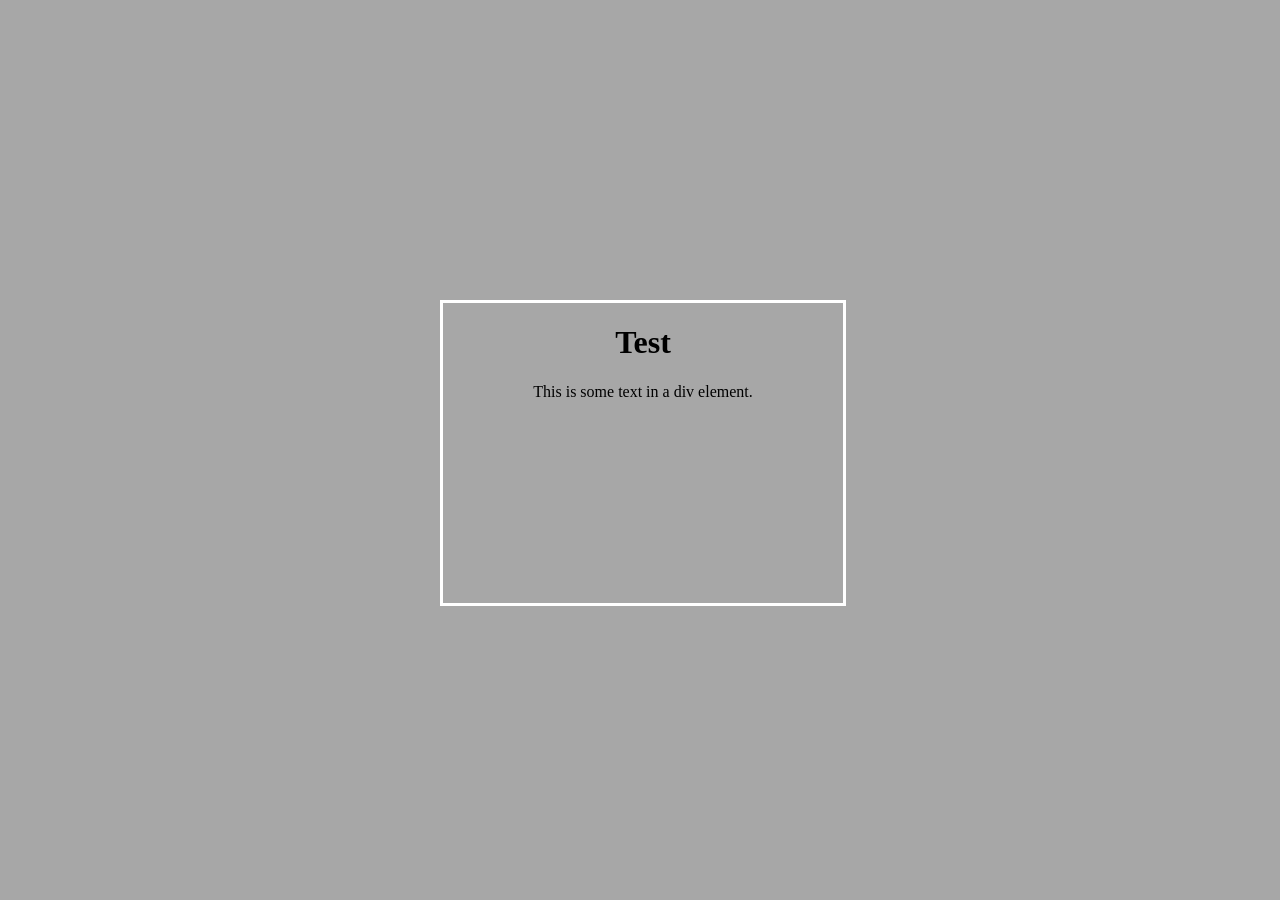
==== index.html @ fb724a9d "Website" ====
<!DOCTYPE html>
<html>
    <script type="text/javascript" src="JavaScript.js"></script>
    <link rel="stylesheet" href="Style.css">
    <head>   
        <!-- head definitions go here -->
    </head>
    <body>
        <div class="InvisContain">
            <div id="Content">
                <h1>Test</h1>
                <p>This is some text in a div element.</p>
            </div>
        </div>
    </body>
</html>
---- Style.css ----
body {
    background-color: rgba(87, 87, 87, 0.521);
  }
.InvisContain {
    position: absolute;
    top: 50%;
    left: 50%;
    border: 3px solid rgb(255, 255, 255);
    width: 400px;
    height: 300px;
    margin-left: -200px;
    margin-top: -150px;
    text-align: center;
}
.Content {
    font-size: 0.8em;
    font-family: sans-serif;
    background-color: #ccc;
    position: relative;
    left: 50%;
    top: 50%;
    width: 240px;
    height: 50px;
    margin-left: -120px;
    margin-top: -25px;
    text-align: center;
    }
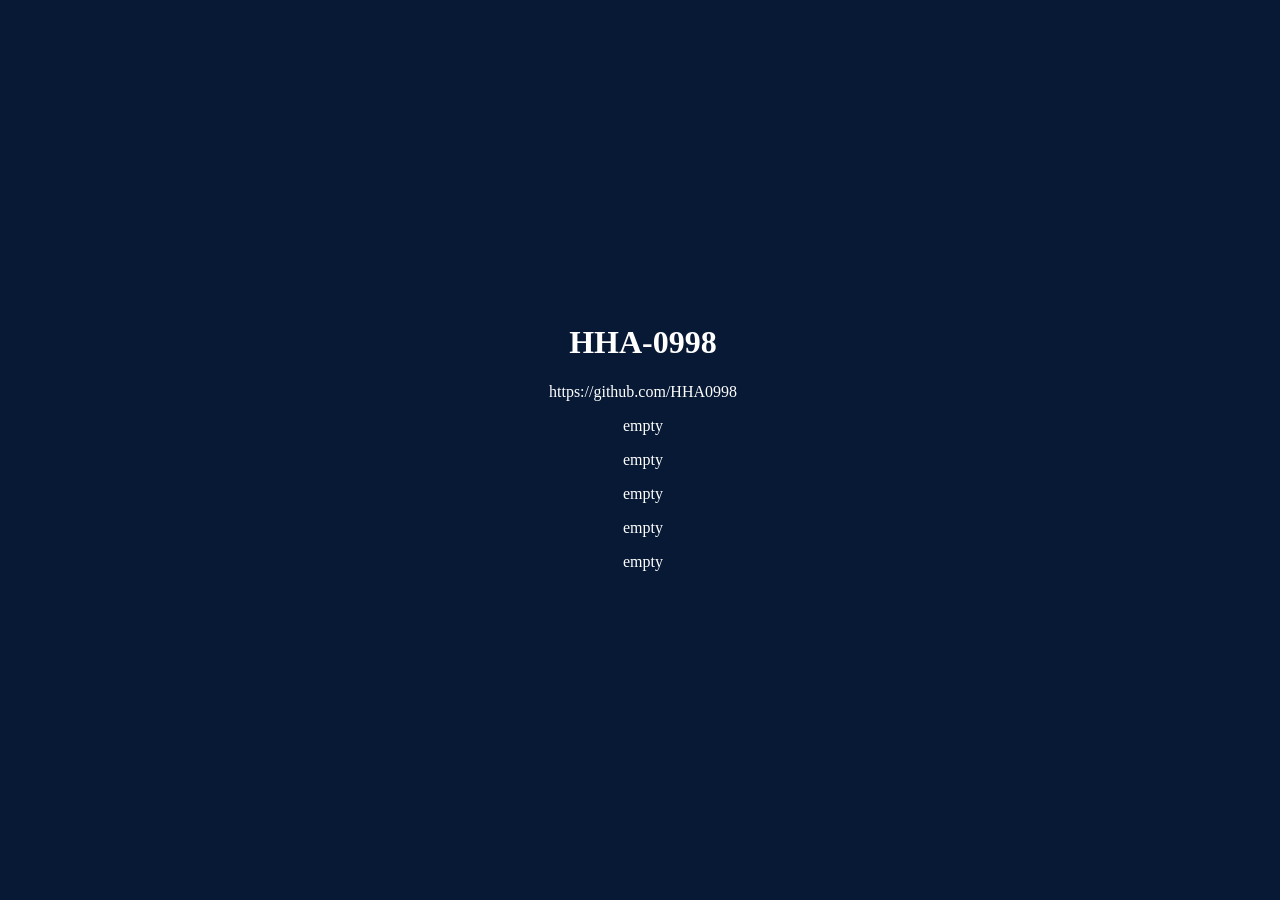
==== commit 29454b8f: "Save" ====
--- a/index.html
+++ b/index.html
@@ -8,8 +8,13 @@
     <body>
         <div class="InvisContain">
             <div id="Content">
-                <h1>Test</h1>
-                <p>This is some text in a div element.</p>
+                <h1 class="glow">HHA-0998</h1>
+                <p class="glow">https://github.com/HHA0998</p>
+                <p class="glow">empty</p>
+                <p class="glow">empty</p>
+                <p class="glow">empty</p>
+                <p class="glow">empty</p>
+                <p class="glow">empty</p>
             </div>
         </div>
     </body>
--- a/Style.css
+++ b/Style.css
@@ -1,17 +1,17 @@
 body {
-    background-color: rgba(87, 87, 87, 0.521);
-  }
+    background-color: rgb(7, 25, 53);
+    }
 .InvisContain {
     position: absolute;
     top: 50%;
     left: 50%;
-    border: 3px solid rgb(255, 255, 255);
+    border: 3px solid rgba(0, 255, 21, 0);
     width: 400px;
     height: 300px;
     margin-left: -200px;
     margin-top: -150px;
     text-align: center;
-}
+    }
 .Content {
     font-size: 0.8em;
     font-family: sans-serif;
@@ -25,3 +25,21 @@
     margin-top: -25px;
     text-align: center;
     }
+.glow {
+    color: #ffffff;
+    text-align: center;
+    animation: glow 1s ease-in-out infinite alternate;
+}
+@-webkit-keyframes glow {
+    from {
+        text-shadow: 0 0 10px #ffffff, 0 0 5px #ffffff;
+    }
+    to {
+        text-shadow: 0 0 10px #ffffff, 0 0 5px #ffffff;
+    }
+}
+.regular {
+    color: #ffffff;
+    text-align: center;
+}
+
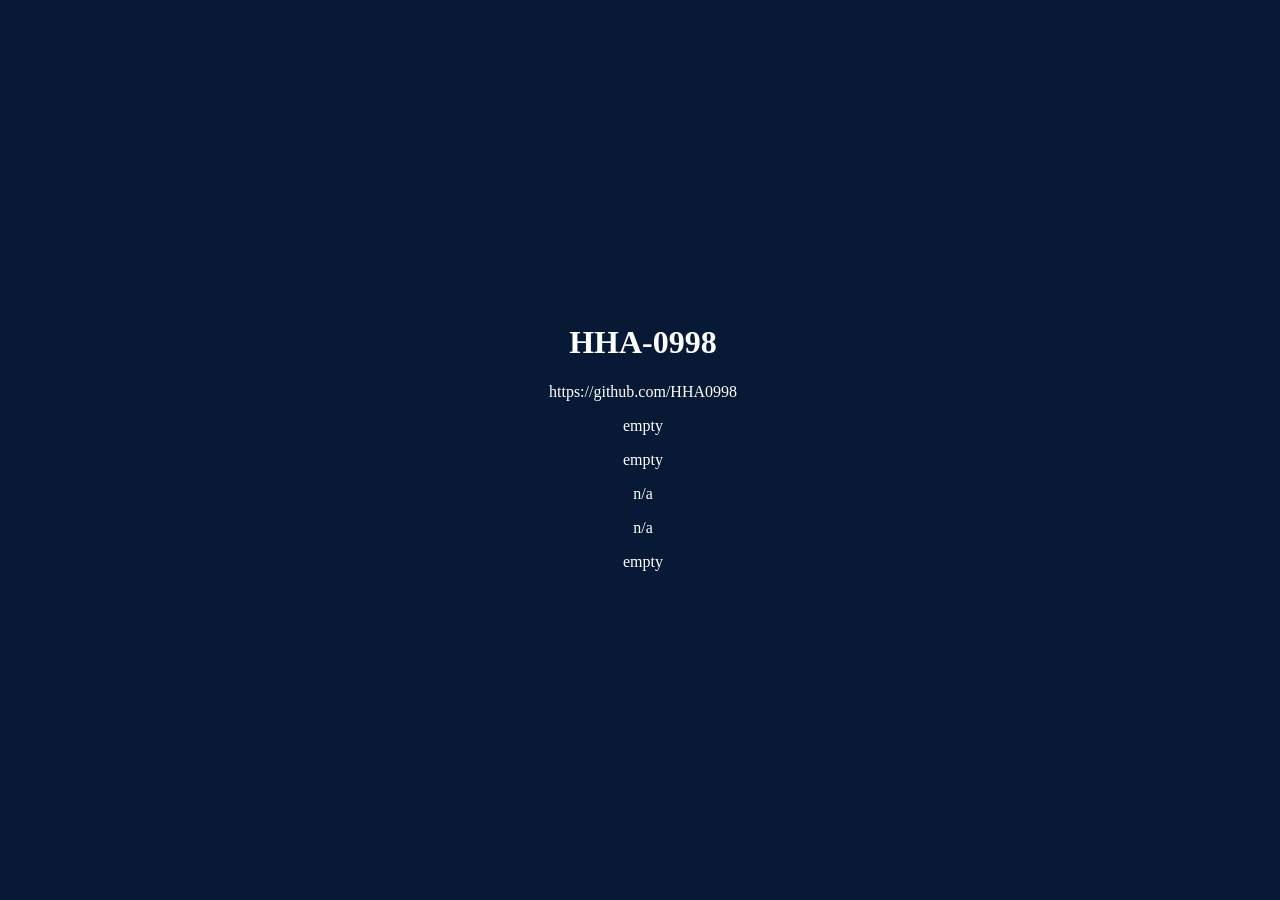
==== commit e5a81b04: "update" ====
--- a/index.html
+++ b/index.html
@@ -1,7 +1,5 @@
 <!DOCTYPE html>
 <html>
-    <script type="text/javascript" src="JavaScript.js"></script>
-    <link rel="stylesheet" href="Style.css">
     <head>   
         <!-- head definitions go here -->
     </head>
@@ -12,10 +10,12 @@
                 <p class="glow">https://github.com/HHA0998</p>
                 <p class="glow">empty</p>
                 <p class="glow">empty</p>
-                <p class="glow">empty</p>
-                <p class="glow">empty</p>
+                <p class="glow"><span id="x">n/a</span></p>
+                <p class="glow"><span id="y">n/a</span></p>
                 <p class="glow">empty</p>
             </div>
         </div>
     </body>
+    <link rel="stylesheet" href="Style.css">
+    <script type="text/javascript" src="JavaScript.js"></script>
 </html>
--- a/Style.css
+++ b/Style.css
@@ -42,4 +42,14 @@
     color: #ffffff;
     text-align: center;
 }
+.box {
+    width: 100%;
+    height: 100%;
+    font:
+      16px "Zilla",
+      "Open Sans",
+      "Helvetica",
+      "Arial",
+      sans-serif;
+  }
 
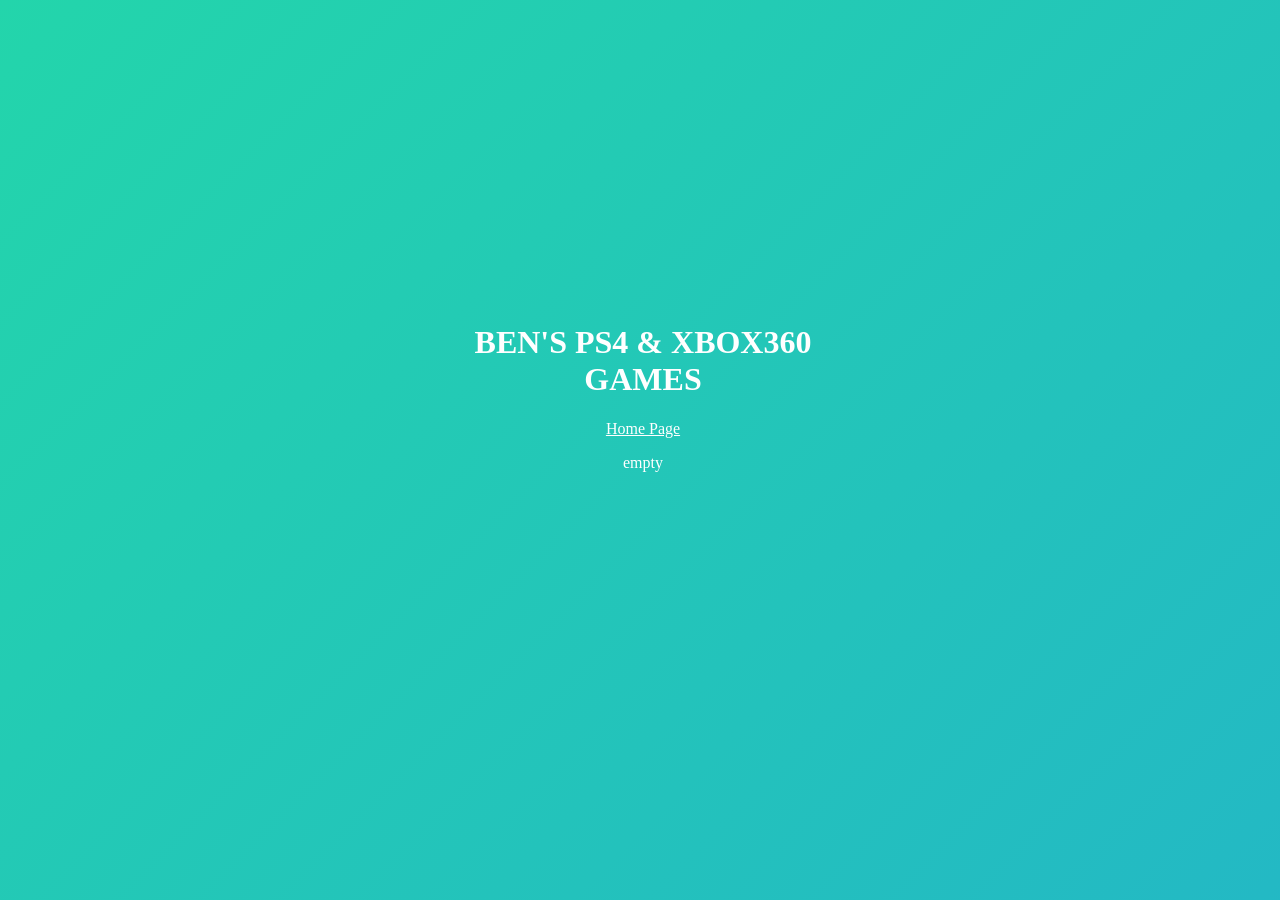
==== commit 99c55173: "Update website now has purpose" ====
--- a/index.html
+++ b/index.html
@@ -6,12 +6,8 @@
     <body>
         <div class="InvisContain">
             <div id="Content">
-                <h1 class="glow">HHA-0998</h1>
-                <p class="glow">https://github.com/HHA0998</p>
-                <p class="glow">empty</p>
-                <p class="glow">empty</p>
-                <p class="glow"><span id="x">n/a</span></p>
-                <p class="glow"><span id="y">n/a</span></p>
+                <h1 class="glow">BEN'S PS4 & XBOX360 GAMES</h1>
+                <a class="glow" href="games.html">Home Page</a>
                 <p class="glow">empty</p>
             </div>
         </div>
--- a/Style.css
+++ b/Style.css
@@ -1,6 +1,23 @@
+html, body {
+    width: 99.8%;
+    height:99.5%;
+  }
 body {
-    background-color: rgb(7, 25, 53);
+    background: linear-gradient(-45deg, #ee7752, #e73c7e, #23a6d5, #23d5ab);
+    background-size: 500% 500%;
+    animation: gradient 45s ease infinite;
+}
+@keyframes gradient {
+    0% {
+        background-position: 0% 50%;
     }
+    50% {
+        background-position: 90% 50%;
+    }
+    100% {
+        background-position: 0% 50%;
+    }
+}
 .InvisContain {
     position: absolute;
     top: 50%;
@@ -30,7 +47,7 @@
     text-align: center;
     animation: glow 1s ease-in-out infinite alternate;
 }
-@-webkit-keyframes glow {
+@keyframes glow {
     from {
         text-shadow: 0 0 10px #ffffff, 0 0 5px #ffffff;
     }
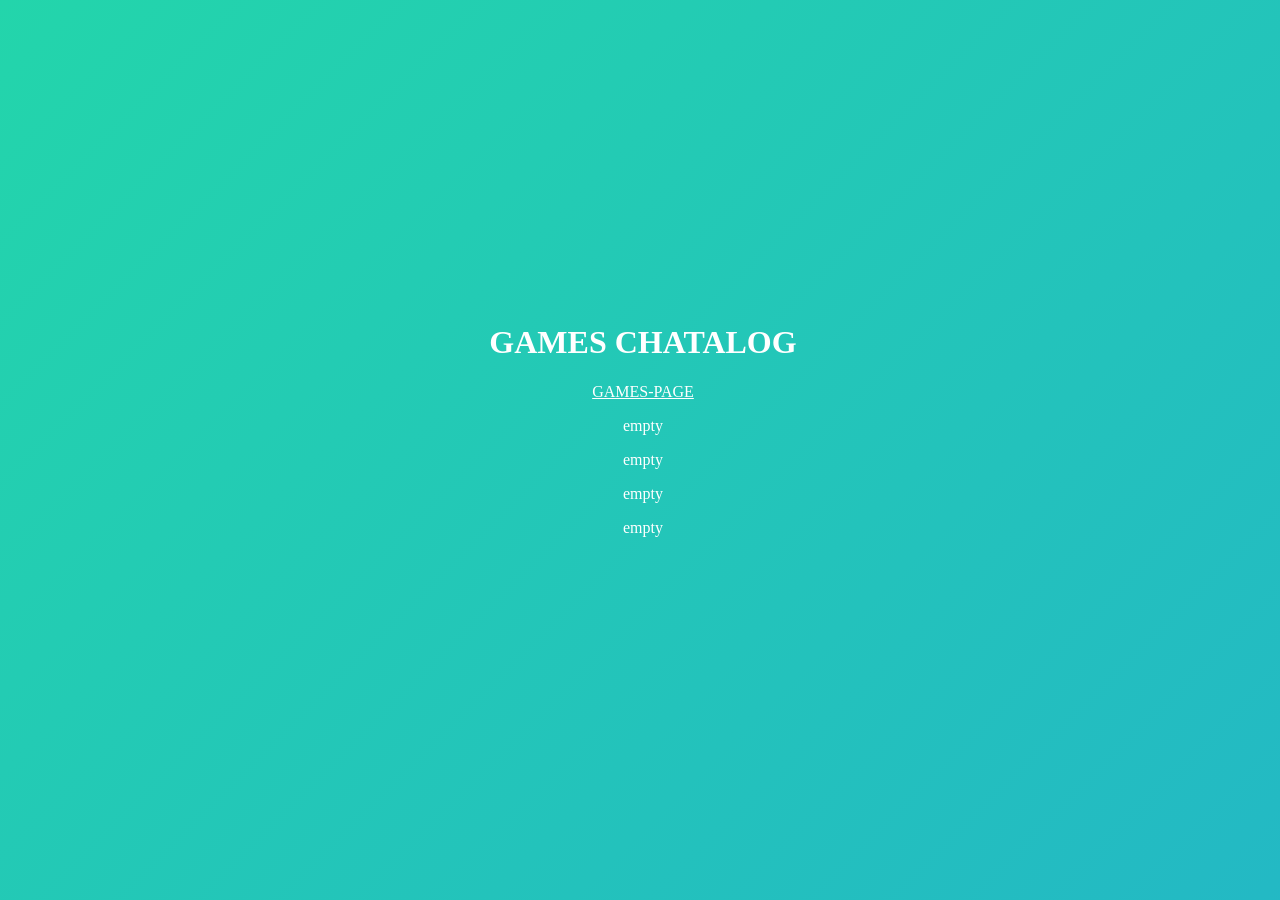
==== commit 8746e7ff: "Updates again quick divs" ====
--- a/index.html
+++ b/index.html
@@ -6,12 +6,14 @@
     <body>
         <div class="InvisContain">
             <div id="Content">
-                <h1 class="glow">BEN'S PS4 & XBOX360 GAMES</h1>
-                <a class="glow" href="games.html">Home Page</a>
+                <h1 class="glow">GAMES CHATALOG</h1>
+                <a class="glow" href="games.html">GAMES-PAGE</a>
+                <p class="glow">empty</p>
+                <p class="glow">empty</p>
+                <p class="glow">empty</p>
                 <p class="glow">empty</p>
             </div>
         </div>
     </body>
-    <link rel="stylesheet" href="Style.css">
-    <script type="text/javascript" src="JavaScript.js"></script>
+    <link rel="stylesheet" href="StyleINEDX.css">
 </html>
--- a/StyleINEDX.css
+++ b/StyleINEDX.css
@@ -0,0 +1,72 @@
+html, body {
+    width: 99.8%;
+    height:99.5%;
+  }
+body {
+    background: linear-gradient(-45deg, #ee7752, #e73c7e, #23a6d5, #23d5ab);
+    background-size: 500% 500%;
+    animation: gradient 45s ease infinite;
+}
+@keyframes gradient {
+    0% {
+        background-position: 0% 50%;
+    }
+    50% {
+        background-position: 90% 50%;
+    }
+    100% {
+        background-position: 0% 50%;
+    }
+}
+.InvisContain {
+    position: absolute;
+    top: 50%;
+    left: 50%;
+    border: 3px solid rgba(0, 255, 21, 0);
+    width: 400px;
+    height: 300px;
+    margin-left: -200px;
+    margin-top: -150px;
+    text-align: center;
+    }
+.Content {
+    font-size: 0.8em;
+    font-family: sans-serif;
+    background-color: #ccc;
+    position: relative;
+    left: 50%;
+    top: 50%;
+    width: 240px;
+    height: 50px;
+    margin-left: -120px;
+    margin-top: -25px;
+    text-align: center;
+    }
+.glow {
+    color: #ffffff;
+    text-align: center;
+    animation: glow 1s ease-in-out infinite alternate;
+}
+@keyframes glow {
+    from {
+        text-shadow: 0 0 10px #ffffff, 0 0 5px #ffffff;
+    }
+    to {
+        text-shadow: 0 0 10px #ffffff, 0 0 5px #ffffff;
+    }
+}
+.regular {
+    color: #ffffff;
+    text-align: center;
+}
+.box {
+    width: 100%;
+    height: 100%;
+    font:
+      16px "Zilla",
+      "Open Sans",
+      "Helvetica",
+      "Arial",
+      sans-serif;
+  }
+
